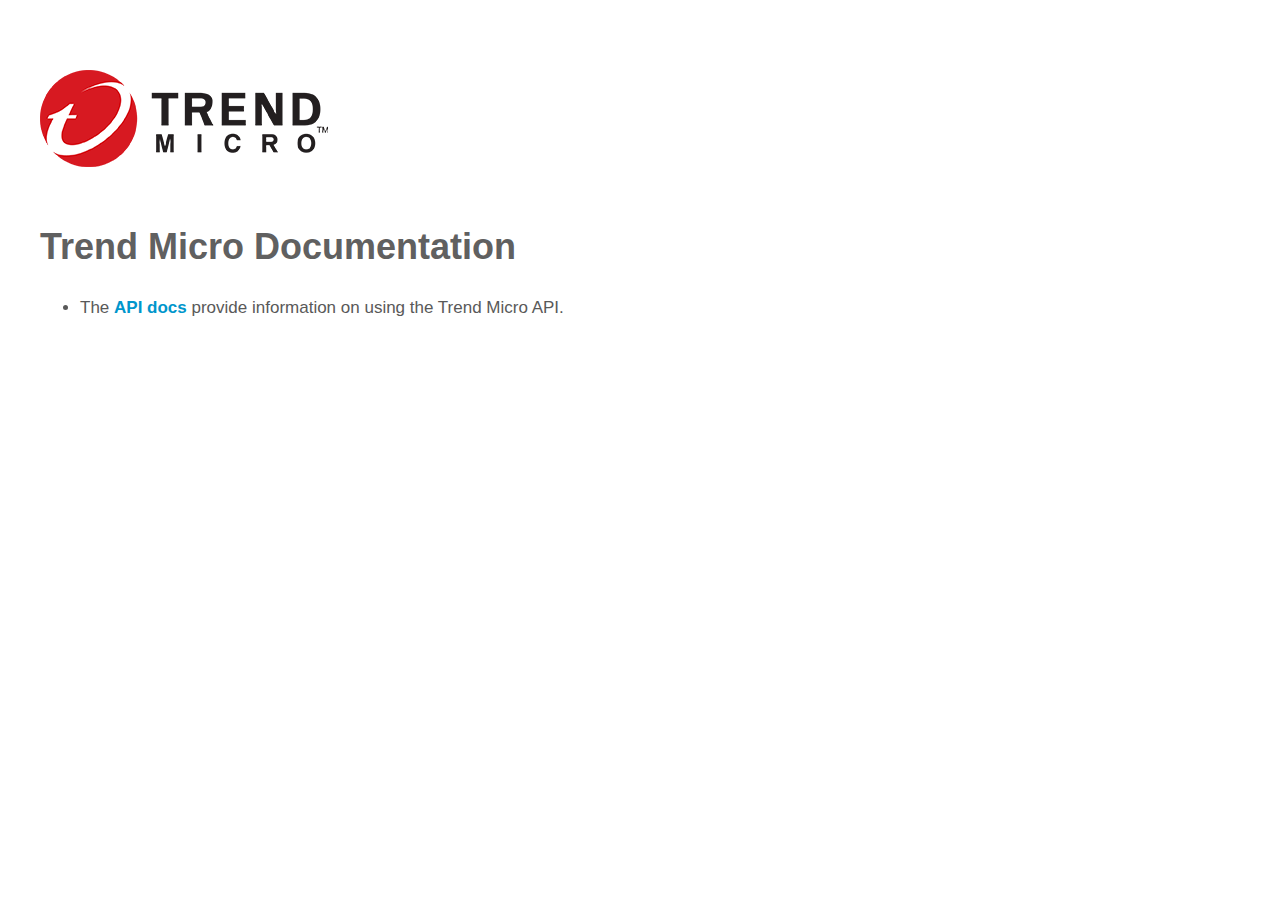
==== docs/index.html @ 496ba35d "Bug Fix 2" ====
<!DOCTYPE html>
<html>
  <head>
    <meta charset="utf-8">
    <title>Trend Micro Documentation</title>
    <link rel="stylesheet" href="style.css">
    <link rel="shortcut icon" href="../images/tm_logo.png" sizes="256x256" type="image/x-icon" />
    <link rel="icon" href="../images/favicon.ico" sizes="256x256" type="image/x-icon" />
  </head>
<body>
	<article class="main-container">
        	<section>
			<img src="../images/tm_logo.png" alt="Trend Micro logo">
			<h1>Trend Micro Documentation</h1>
    				<ul>
					<li>The <a href="API-docs.html">API docs</a> provide information on using the Trend Micro API. </li>
     				</ul>
      		</section>
	</article>
</body>
</html>
---- docs/style.css ----
/*! normalize.css v5.0.0 | MIT License | github.com/necolas/normalize.css */

/**
 * 1. Change the default font family in all browsers (opinionated).
 * 2. Correct the line height in all browsers.
 * 3. Prevent adjustments of font size after orientation changes in
 *    IE on Windows Phone and in iOS.
 */

/* Document
   ========================================================================== */

   html {
    font-family: sans-serif;
    /* 1 */
    line-height: 1.15;
    /* 2 */
    -ms-text-size-adjust: 100%;
    /* 3 */
    -webkit-text-size-adjust: 100%;
    /* 3 */
  }
  
  /* Sections
     ========================================================================== */
  
  /**
   * Remove the margin in all browsers (opinionated).
   */
  
  body {
    margin: 0;
  }
  
  /**
   * Add the correct display in IE 9-.
   */
  
  article,
  aside,
  footer,
  header,
  nav,
  section {
    display: block;
  }
  
  /**
   * Correct the font size and margin on `h1` elements within `section` and
   * `article` contexts in Chrome, Firefox, and Safari.
   */
  
  h1 {
    font-size: 2em;
    margin: 0.67em 0;
  }
  
  /* Grouping content
     ========================================================================== */
  
  /**
   * Add the correct display in IE 9-.
   * 1. Add the correct display in IE.
   */
  
  figcaption,
  figure,
  main {
    /* 1 */
    display: block;
  }
  
  /**
   * Add the correct margin in IE 8.
   */
  
  figure {
    margin: 1em 40px;
  }
  
  /**
   * 1. Add the correct box sizing in Firefox.
   * 2. Show the overflow in Edge and IE.
   */
  
  hr {
    box-sizing: content-box;
    /* 1 */
    height: 0;
    /* 1 */
    overflow: visible;
    /* 2 */
  }
  
  /**
   * 1. Correct the inheritance and scaling of font size in all browsers.
   * 2. Correct the odd `em` font sizing in all browsers.
   */
  
  pre {
    font-family: monospace, monospace;
    /* 1 */
    font-size: 1em;
    /* 2 */
  }
  
  /* Text-level semantics
     ========================================================================== */
  
  /**
   * 1. Remove the gray background on active links in IE 10.
   * 2. Remove gaps in links underline in iOS 8+ and Safari 8+.
   */
  
  a {
    background-color: transparent;
    /* 1 */
    -webkit-text-decoration-skip: objects;
    /* 2 */
  }
  
  /**
   * Remove the outline on focused links when they are also active or hovered
   * in all browsers (opinionated).
   */
  
  a:active,
  a:hover {
    outline-width: 0;
  }
  
  /**
   * 1. Remove the bottom border in Firefox 39-.
   * 2. Add the correct text decoration in Chrome, Edge, IE, Opera, and Safari.
   */
  
  abbr[title] {
    border-bottom: none;
    /* 1 */
    text-decoration: underline;
    /* 2 */
    text-decoration: underline dotted;
    /* 2 */
  }
  
  /**
   * Prevent the duplicate application of `bolder` by the next rule in Safari 6.
   */
  
  b,
  strong {
    font-weight: inherit;
  }
  
  /**
   * Add the correct font weight in Chrome, Edge, and Safari.
   */
  
  b,
  strong {
    font-weight: bolder;
  }
  
  /**
   * 1. Correct the inheritance and scaling of font size in all browsers.
   * 2. Correct the odd `em` font sizing in all browsers.
   */
  
  code,
  kbd,
  samp {
    font-family: monospace, monospace;
    /* 1 */
    font-size: 1em;
    /* 2 */
  }
  
  /**
   * Add the correct font style in Android 4.3-.
   */
  
  dfn {
    font-style: italic;
  }
  
  /**
   * Add the correct background and color in IE 9-.
   */
  
  mark {
    background-color: #ff0;
    color: #000;
  }
  
  /**
   * Add the correct font size in all browsers.
   */
  
  small {
    font-size: 80%;
  }
  
  /**
   * Prevent `sub` and `sup` elements from affecting the line height in
   * all browsers.
   */
  
  sub,
  sup {
    font-size: 75%;
    line-height: 0;
    position: relative;
    vertical-align: baseline;
  }
  
  sub {
    bottom: -0.25em;
  }
  
  sup {
    top: -0.5em;
  }
  
  /* Embedded content
     ========================================================================== */
  
  /**
   * Add the correct display in IE 9-.
   */
  
  audio,
  video {
    display: inline-block;
  }
  
  /**
   * Add the correct display in iOS 4-7.
   */
  
  audio:not([controls]) {
    display: none;
    height: 0;
  }
  
  /**
   * Remove the border on images inside links in IE 10-.
   */
  
  img {
    border-style: none;
  }
  
  /**
   * Hide the overflow in IE.
   */
  
  svg:not(:root) {
    overflow: hidden;
  }
  
  /* Forms
     ========================================================================== */
  
  /**
   * 1. Change the font styles in all browsers (opinionated).
   * 2. Remove the margin in Firefox and Safari.
   */
  
  button,
  input,
  optgroup,
  select,
  textarea {
    font-family: sans-serif;
    /* 1 */
    font-size: 100%;
    /* 1 */
    line-height: 1.15;
    /* 1 */
    margin: 0;
    /* 2 */
  }
  
  /**
   * Show the overflow in IE.
   * 1. Show the overflow in Edge.
   */
  
  button,
  input {
    /* 1 */
    overflow: visible;
  }
  
  /**
   * Remove the inheritance of text transform in Edge, Firefox, and IE.
   * 1. Remove the inheritance of text transform in Firefox.
   */
  
  button,
  select {
    /* 1 */
    text-transform: none;
  }
  
  /**
   * 1. Prevent a WebKit bug where (2) destroys native `audio` and `video`
   *    controls in Android 4.
   * 2. Correct the inability to style clickable types in iOS and Safari.
   */
  
  button,
  html [type="button"],
  [type="reset"],
  [type="submit"] {
    -webkit-appearance: button;
    /* 2 */
  }
  
  /**
   * Remove the inner border and padding in Firefox.
   */
  
  button::-moz-focus-inner,
  [type="button"]::-moz-focus-inner,
  [type="reset"]::-moz-focus-inner,
  [type="submit"]::-moz-focus-inner {
    border-style: none;
    padding: 0;
  }
  
  /**
   * Restore the focus styles unset by the previous rule.
   */
  
  button:-moz-focusring,
  [type="button"]:-moz-focusring,
  [type="reset"]:-moz-focusring,
  [type="submit"]:-moz-focusring {
    outline: 1px dotted ButtonText;
  }
  
  /**
   * Change the border, margin, and padding in all browsers (opinionated).
   */
  
  fieldset {
    border: 1px solid #c0c0c0;
    margin: 0 2px;
    padding: 0.35em 0.625em 0.75em;
  }
  
  /**
   * 1. Correct the text wrapping in Edge and IE.
   * 2. Correct the color inheritance from `fieldset` elements in IE.
   * 3. Remove the padding so developers are not caught out when they zero out
   *    `fieldset` elements in all browsers.
   */
  
  legend {
    box-sizing: border-box;
    /* 1 */
    color: inherit;
    /* 2 */
    display: table;
    /* 1 */
    max-width: 100%;
    /* 1 */
    padding: 0;
    /* 3 */
    white-space: normal;
    /* 1 */
  }
  
  /**
   * 1. Add the correct display in IE 9-.
   * 2. Add the correct vertical alignment in Chrome, Firefox, and Opera.
   */
  
  progress {
    display: inline-block;
    /* 1 */
    vertical-align: baseline;
    /* 2 */
  }
  
  /**
   * Remove the default vertical scrollbar in IE.
   */
  
  textarea {
    overflow: auto;
  }
  
  /**
   * 1. Add the correct box sizing in IE 10-.
   * 2. Remove the padding in IE 10-.
   */
  
  [type="checkbox"],
  [type="radio"] {
    box-sizing: border-box;
    /* 1 */
    padding: 0;
    /* 2 */
  }
  
  /**
   * Correct the cursor style of increment and decrement buttons in Chrome.
   */
  
  [type="number"]::-webkit-inner-spin-button,
  [type="number"]::-webkit-outer-spin-button {
    height: auto;
  }
  
  /**
   * 1. Correct the odd appearance in Chrome and Safari.
   * 2. Correct the outline style in Safari.
   */
  
  [type="search"] {
    -webkit-appearance: textfield;
    /* 1 */
    outline-offset: -2px;
    /* 2 */
  }
  
  /**
   * Remove the inner padding and cancel buttons in Chrome and Safari on macOS.
   */
  
  [type="search"]::-webkit-search-cancel-button,
  [type="search"]::-webkit-search-decoration {
    -webkit-appearance: none;
  }
  
  /**
   * 1. Correct the inability to style clickable types in iOS and Safari.
   * 2. Change font properties to `inherit` in Safari.
   */
  
  ::-webkit-file-upload-button {
    -webkit-appearance: button;
    /* 1 */
    font: inherit;
    /* 2 */
  }
  
  /* Interactive
     ========================================================================== */
  
  /*
   * Add the correct display in IE 9-.
   * 1. Add the correct display in Edge, IE, and Firefox.
   */
  
  details,
  menu {
    display: block;
  }
  
  /*
   * Add the correct display in all browsers.
   */
  
  summary {
    display: list-item;
  }
  
  /* Scripting
     ========================================================================== */
  
  /**
   * Add the correct display in IE 9-.
   */
  
  canvas {
    display: inline-block;
  }
  
  /**
   * Add the correct display in IE.
   */
  
  template {
    display: none;
  }
  
  /* Hidden
     ========================================================================== */
  
  /**
   * Add the correct display in IE 10-.
   */
  
  [hidden] {
    display: none;
  }
  
  *,
  *::before,
  *::after {
    -webkit-box-sizing: border-box;
    -moz-box-sizing: border-box;
    box-sizing: border-box;
  }
  
  .screen-reader-text,
  .hkb-screen-reader-text {
    clip: rect(1px, 1px, 1px, 1px);
    position: absolute !important;
    height: 1px;
    width: 1px;
    overflow: hidden;
  }
  
  .screen-reader-text:focus,
  .hkb-screen-reader-text:focus {
    background-color: #f1f1f1;
    border-radius: 3px;
    box-shadow: 0 0 2px 2px rgba(0, 0, 0, 0.6);
    clip: auto !important;
    color: #21759b;
    display: block;
    font-size: 14px;
    font-size: .875rem;
    font-weight: bold;
    height: auto;
    left: 5px;
    line-height: normal;
    padding: 15px 23px 14px;
    text-decoration: none;
    top: 5px;
    width: auto;
    z-index: 100000;
  }
  
  textarea,
  select,
  input[type='date'],
  input[type='datetime'],
  input[type='datetime-local'],
  input[type='email'],
  input[type='month'],
  input[type='number'],
  input[type='password'],
  input[type='search'],
  input[type='tel'],
  input[type='text'],
  input[type='time'],
  input[type='url'],
  input[type='week'] {
    -webkit-border-radius: 5px;
    -moz-border-radius: 5px;
    -ms-border-radius: 5px;
    border-radius: 5px;
    background: #fff;
    border: 1px solid rgba(204, 204, 204, 0.5);
    color: #595959;
    padding: 10px 12px;
    outline: 0;
    margin: 0;
    vertical-align: middle;
    width: 400px;
    max-width: 100%;
  }
  
  textarea:focus,
  select:focus,
  input[type='date']:focus,
  input[type='datetime']:focus,
  input[type='datetime-local']:focus,
  input[type='email']:focus,
  input[type='month']:focus,
  input[type='number']:focus,
  input[type='password']:focus,
  input[type='search']:focus,
  input[type='tel']:focus,
  input[type='text']:focus,
  input[type='time']:focus,
  input[type='url']:focus,
  input[type='week']:focus {
    outline-color: rgba(0, 0, 0, 0.1);
    outline-offset: -2px;
    outline-style: auto;
    outline-width: 5px;
  }
  
  textarea[disabled],
  select[disabled],
  input[type='date'][disabled],
  input[type='datetime'][disabled],
  input[type='datetime-local'][disabled],
  input[type='email'][disabled],
  input[type='month'][disabled],
  input[type='number'][disabled],
  input[type='password'][disabled],
  input[type='search'][disabled],
  input[type='tel'][disabled],
  input[type='text'][disabled],
  input[type='time'][disabled],
  input[type='url'][disabled],
  input[type='week'][disabled] {
    color: #eee;
  }
  
  input[disabled],
  select[disabled],
  select[disabled] option,
  select[disabled] optgroup,
  textarea[disabled] {
    -webkit-box-shadow: none;
    -moz-box-shadow: none;
    box-shadow: none;
    -moz-user-select: -moz-none;
    -webkit-user-select: none;
    -khtml-user-select: none;
    user-select: none;
    color: #b3b3b3;
    cursor: default;
  }
  
  input::-webkit-input-placeholder,
  textarea::-webkit-input-placeholder {
    color: #b3b3b3;
  }
  
  input:-moz-placeholder,
  textarea:-moz-placeholder {
    color: #b3b3b3;
  }
  
  textarea {
    min-height: 40px;
    max-height: 180px;
    overflow: auto;
    resize: vertical;
    width: 100%;
    max-width: 600px;
  }
  
  button,
  input[type='reset'],
  input[type='submit'],
  input[type='button'] {
    -moz-transition: all 0.3s ease-out;
    -o-transition: all 0.3s ease-out;
    -webkit-transition: all 0.3s ease-out;
    -ms-transition: all 0.3s ease-out;
    transition: all 0.3s ease-out;
    -webkit-border-radius: 99px;
    -moz-border-radius: 99px;
    -ms-border-radius: 99px;
    border-radius: 99px;
    background: #ccc;
    border: 0;
    padding: 12px 28px;
    font-size: 14px;
    font-weight: bold;
    color: #fff;
    text-shadow: none;
    cursor: pointer;
    display: inline-block;
    outline: 0;
    overflow: visible;
    margin: 0;
    text-decoration: none;
    vertical-align: middle;
    width: auto;
  }
  
  button:hover,
  input[type='reset']:hover,
  input[type='submit']:hover,
  input[type='button']:hover {
    text-decoration: none;
    background: #bfbfbf;
  }
  
  button[disabled],
  input[type='reset'][disabled],
  input[type='submit'][disabled],
  input[type='button'][disabled] {
    background: #E0E1E2;
    color: rgba(0, 0, 0, 0.6);
    cursor: not-allowed;
  }
  
  button[disabled]:hover,
  input[type='reset'][disabled]:hover,
  input[type='submit'][disabled]:hover,
  input[type='button'][disabled]:hover {
    background: #E0E1E2;
  }
  
  input[type='reset']::-moz-focus-inner,
  input[type='submit']::-moz-focus-inner,
  input[type='button']::-moz-focus-inner {
    border: 0;
    padding: 0;
  }
  
  textarea,
  select[size],
  select[multiple] {
    height: auto;
  }
  
  input[type='search']::-webkit-search-decoration {
    display: none;
  }
  
  html {
    -webkit-font-smoothing: antialiased;
    -webkit-text-size-adjust: 100%;
    -moz-osx-font-smoothing: grayscale;
    -ms-text-size-adjust: 100%;
  }
  
  body {
    background: none;
  }
  
  h1,
  h2,
  h3,
  h4,
  h5,
  h6 {
    font-weight: bold;
    line-height: 1.25em;
  }
  
  a {
    text-decoration: none;
  }
  
  
  /* TYPOGRAPHY ****************************************************************/
  body {
    font-family: Roboto, Helvetica, Arial, sans-serif;
    font-size: 17px;
    font-weight: 400;
    line-height: 1.55;
    color: #595959;
  }
  
  a {
    display: inline-block;
    position: relative;
    line-height: 1.65em;
    color: #0096cc;
    font-weight: 600;
    z-index: 1;
  }
  
  main a:before,
  section a:before,
  *p a:before,*
  article a:before,
  footer a:before {
    content: "";
    display: inline-block;
    position: absolute;
    right: -1px;
    bottom: 1px;
    width: calc(100% + 2px);
    height: 6px;
    background: rgba(0, 150, 204, 0.075);
    z-index: -1;
  }
  
  h1 a:before,
  h2 a:before,
  h3 a:before,
  h4 a:before,
  h5 a:before,
  h6 a:before,
  a[class*="button"]:before,
  a[class*="btn"]:before {
    display: none;
  }
  
  a:hover,
  a:focus {
    color: #DB3D44;
  }
  
  a:hover:before,
  a:focus:before {
    background: rgba(219, 61, 68, 0.125);
  }
  
  h1 a,
  h2 a,
  h3 a,
  h4 a,
  h5 a,
  h6 a {
    display: inline-block;
    line-height: 1.2em;
    font-weight: 700;
  }
  
  article h1:first-child,
  article h2:first-child {
    color: #DB3D44;
    font-size: 40px;
  }
  
  section {
    padding-top: 30px;
    margin: 40px 0;
    border-top: 1px solid #ececec;
  }
  
  /* section.item-depth-1 {
    padding-top: 60px;
    margin: 60px 0 40px;
    border-top: 2px solid #ddd;
  } */
  
  section:first-child {
    padding-top: 0;
    margin-top: 0;
    border-top: 0;
  }
  
  section h1,
  section h2,
  section h3,
  section h4,
  section h5,
  section h6 {
    color: #606060;
  }
  
  section h1,
  section h2 {
    padding-top: 25px;
  }
  
  section h1:first-child,
  section h2:first-child {
    padding-top: 0;
    margin-top: 0;
  }
  
  section h3,
  section h4,
  section h5,
  section h6 {
    padding-top: 2px;
  }
  
  section h1 + h2,
  section h2 + h3,
  section h3 + h4,
  section h4 + h5,
  section h5 + h6 {
    padding-top: 0;
  }
  
  h1 {
    font-size: 36px;
  }
  
  h2 {
    font-size: 34px;
    font-weight: 200;
  }
  
  h3 {
    font-size: 28px;
  }
  
  h4 {
    font-size: 22px;
    font-weight: 200;
  }
  
  h5 {
    font-size: 20px;
  }
  
  h6 {
    font-size: 18px;
    font-weight: 200;
  }
  
  .center {
    text-align: center;
  }
  
  /* MAIN **********************************************************************/
  .main-container {
    max-width: 1200px !important;
    padding-left: 40px;
    padding-right: 40px;
    margin-right: auto;
    margin-left: auto;
    box-sizing: content-box;
  }
  
  article {
    padding-top: 30px;
    margin: 40px 0;
  }
  
  /* FLARE CONTENT *************************************************************/
  .code,
  .filename,
  .note,
  .tip,
  .warning,
  .ui {
    color: #222;
    line-height: 1.5;
  }
  
  .filename,
  .ui {
    background: #f3f3f3;
  }
  
  .code,
  .filename {
    font-family: 'Roboto Mono', monospace;
    white-space: pre-wrap;
  }
  
  .code {
    display: block;
    padding: 18px 20px;
    margin: 10px 0 20px;
    font-size: 14px;
    background: #fafafa;
    border-radius: 3px;
    white-space: pre;
    overflow-x: auto;
  }
  
  .code br,
  .code hr {
    display: none;
  }
  
  .code p {
    margin: 0;
  }
  
  .hljs-built_in,
  .hljs-bullet,
  .hljs-code,
  .hljs-addition {
    color: #398f00;
    font-weight: 700;
  }
  
  .note,
  .tip,
  .warning {
    position: relative;
    padding: 20px 25px;
    margin: 0 0 22px;
    font-size: 90%;
    border-radius: 5px;
  }
  
  .note {
    padding-left: 50px;
    background-color: #f3f8fb;
    background-image: url(../knowall/img/info-circle.svg);
    background-repeat: no-repeat;
    background-size: 18px;
    background-position: 20px 22px;
  }
  
  .warning {
    padding-left: 50px;
    background-color: #fff3b1;
    background-image: url(../knowall/img/exclamation-circle.svg);
    background-repeat: no-repeat;
    background-size: 18px;
    background-position: 20px 22px;
  }
  
  .tip {
    padding-left: 50px;
    color: #344318;
    background-color: rgba(158, 209, 102, 0.2);
    background-image: url(../knowall/img/check-circle.svg);
    background-repeat: no-repeat;
    background-size: 18px;
    background-position: 20px 22px;
  }
  
  .note:before,
  .warning:before,
  .tip:before {
    display: inline-block;
    padding-right: 6px;
    font-weight: 700;
    text-transform: uppercase;
  }
  
  .ui {
    display: inline-block;
    font-weight: 700;
    cursor: alias;
  }
  
  .ui:hover,
  .ui:focus {
    color: #fff;
    background: #DB3D44;
  }
  
  .filename {
    display: inline-block;
    padding: 0 6px;
  }
  
  .hts-messages {
    border-radius: 3px;
  }
  
  
  
  /* RESPONSIVE STYLES *********************************************************/
  @media screen and (max-width: 1200px) {
    .main-container {
      padding: 0 20px;
      margin: 30px 0 20px;
    }
  }
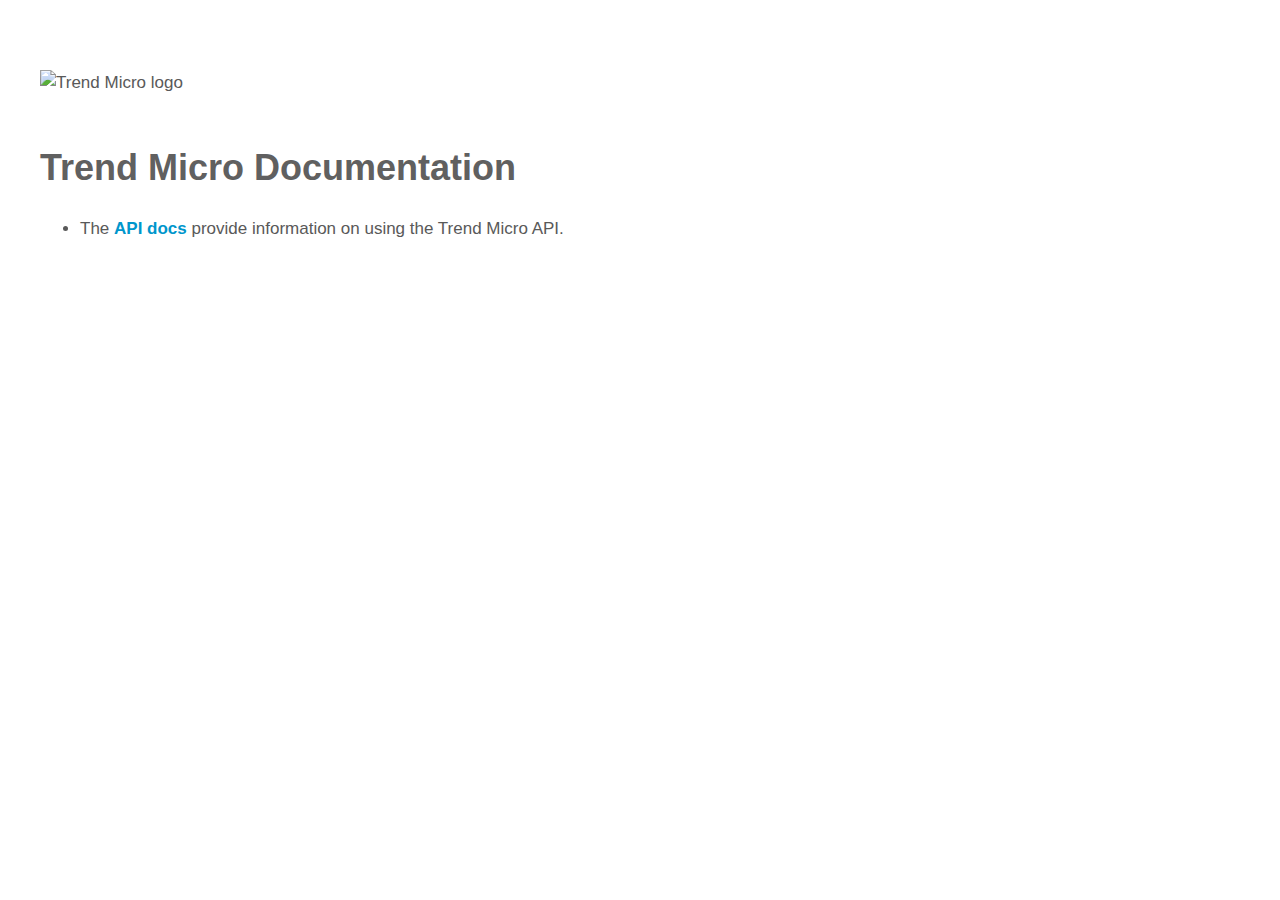
==== commit 5cd902f3: "Update index.html" ====
--- a/docs/index.html
+++ b/docs/index.html
@@ -5,12 +5,12 @@
     <title>Trend Micro Documentation</title>
     <link rel="stylesheet" href="style.css">
     <link rel="shortcut icon" href="../images/tm_logo.png" sizes="256x256" type="image/x-icon" />
-    <link rel="icon" href="../images/favicon.ico" sizes="256x256" type="image/x-icon" />
+    <link rel="icon" href="./images/favicon.ico" sizes="256x256" type="image/x-icon" />
   </head>
 <body>
 	<article class="main-container">
         	<section>
-			<img src="../images/tm_logo.png" alt="Trend Micro logo">
+			<img src="./images/tm_logo.png" alt="Trend Micro logo">
 			<h1>Trend Micro Documentation</h1>
     				<ul>
 					<li>The <a href="API-docs.html">API docs</a> provide information on using the Trend Micro API. </li>
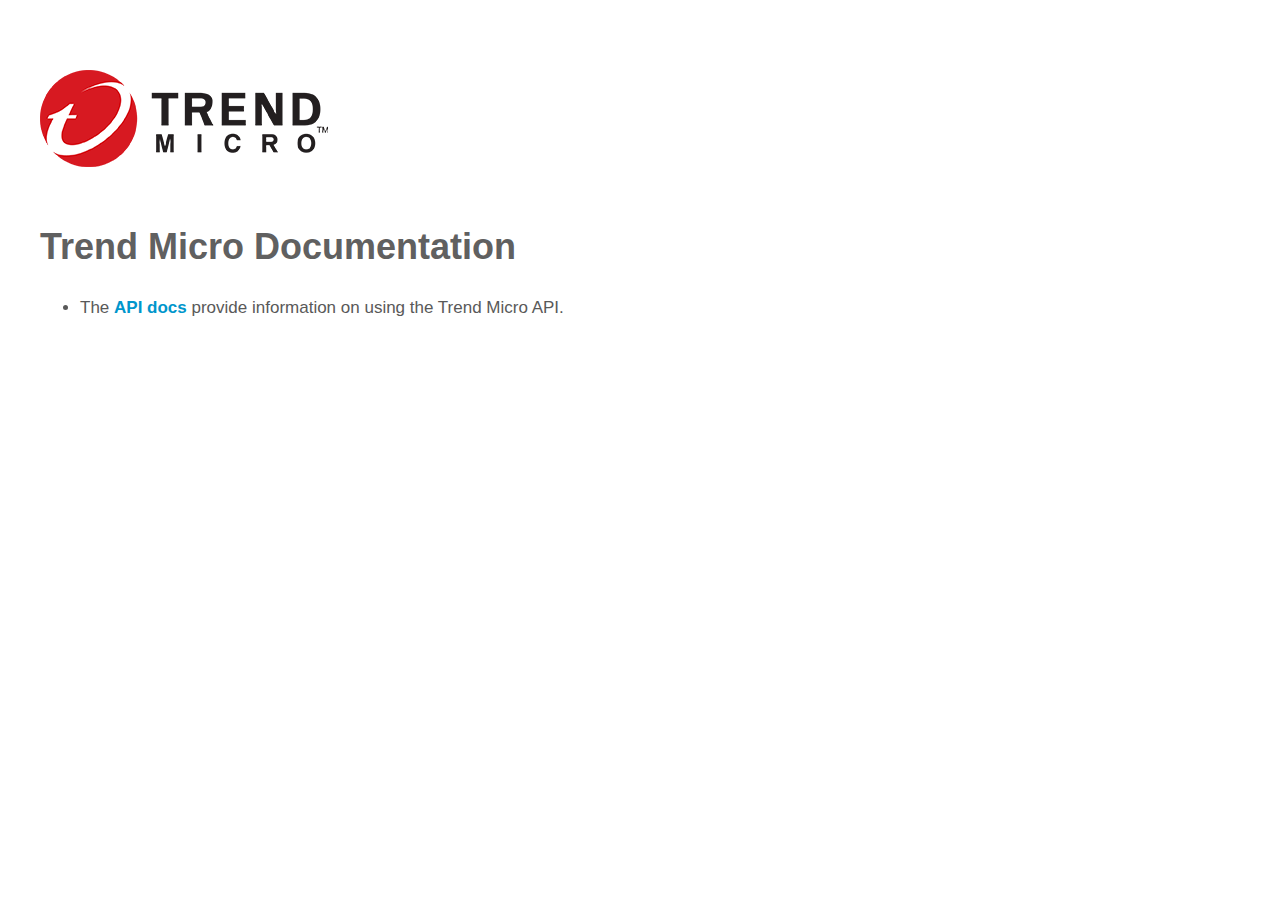
==== commit f109b8b7: "Update index.html" ====
--- a/docs/index.html
+++ b/docs/index.html
@@ -4,13 +4,13 @@
     <meta charset="utf-8">
     <title>Trend Micro Documentation</title>
     <link rel="stylesheet" href="style.css">
-    <link rel="shortcut icon" href="../images/tm_logo.png" sizes="256x256" type="image/x-icon" />
-    <link rel="icon" href="./images/favicon.ico" sizes="256x256" type="image/x-icon" />
+    <link rel="shortcut icon" href="/images/tm_logo.png" sizes="256x256" type="image/x-icon" />
+    <link rel="icon" href="/images/favicon.ico" sizes="256x256" type="image/x-icon" />
   </head>
 <body>
 	<article class="main-container">
         	<section>
-			<img src="./images/tm_logo.png" alt="Trend Micro logo">
+			<img src="/images/tm_logo.png" alt="Trend Micro logo">
 			<h1>Trend Micro Documentation</h1>
     				<ul>
 					<li>The <a href="API-docs.html">API docs</a> provide information on using the Trend Micro API. </li>
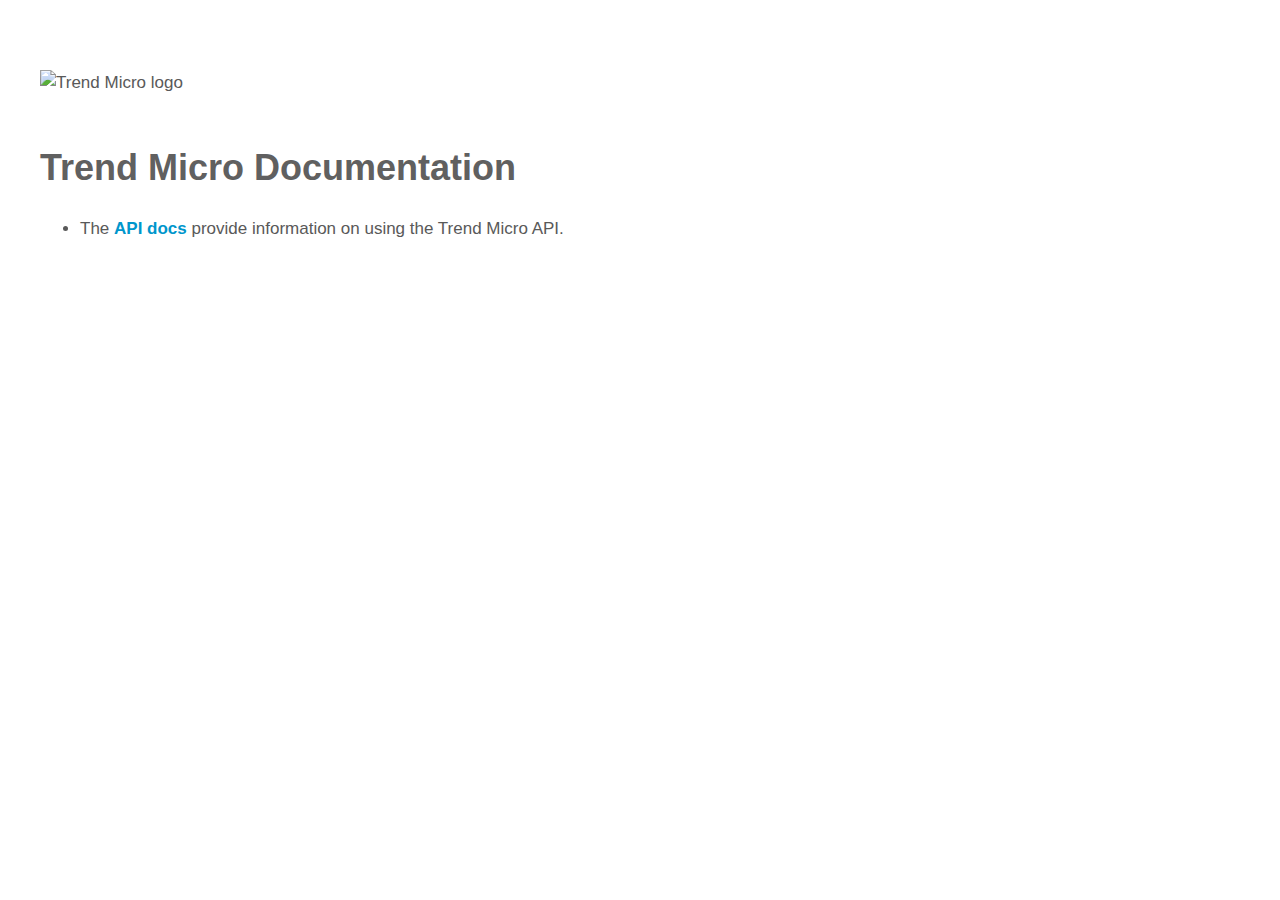
==== commit b1b36c7e: "Update index.html" ====
--- a/docs/index.html
+++ b/docs/index.html
@@ -4,13 +4,13 @@
     <meta charset="utf-8">
     <title>Trend Micro Documentation</title>
     <link rel="stylesheet" href="style.css">
-    <link rel="shortcut icon" href="/images/tm_logo.png" sizes="256x256" type="image/x-icon" />
-    <link rel="icon" href="/images/favicon.ico" sizes="256x256" type="image/x-icon" />
+    <link rel="shortcut icon" href="images/tm_logo.png" sizes="256x256" type="image/x-icon" />
+    <link rel="icon" href="images/favicon.ico" sizes="256x256" type="image/x-icon" />
   </head>
 <body>
 	<article class="main-container">
         	<section>
-			<img src="/images/tm_logo.png" alt="Trend Micro logo">
+			<img src="images/tm_logo.png" alt="Trend Micro logo">
 			<h1>Trend Micro Documentation</h1>
     				<ul>
 					<li>The <a href="API-docs.html">API docs</a> provide information on using the Trend Micro API. </li>
@@ -18,4 +18,4 @@
       		</section>
 	</article>
 </body>
-</html>+</html>
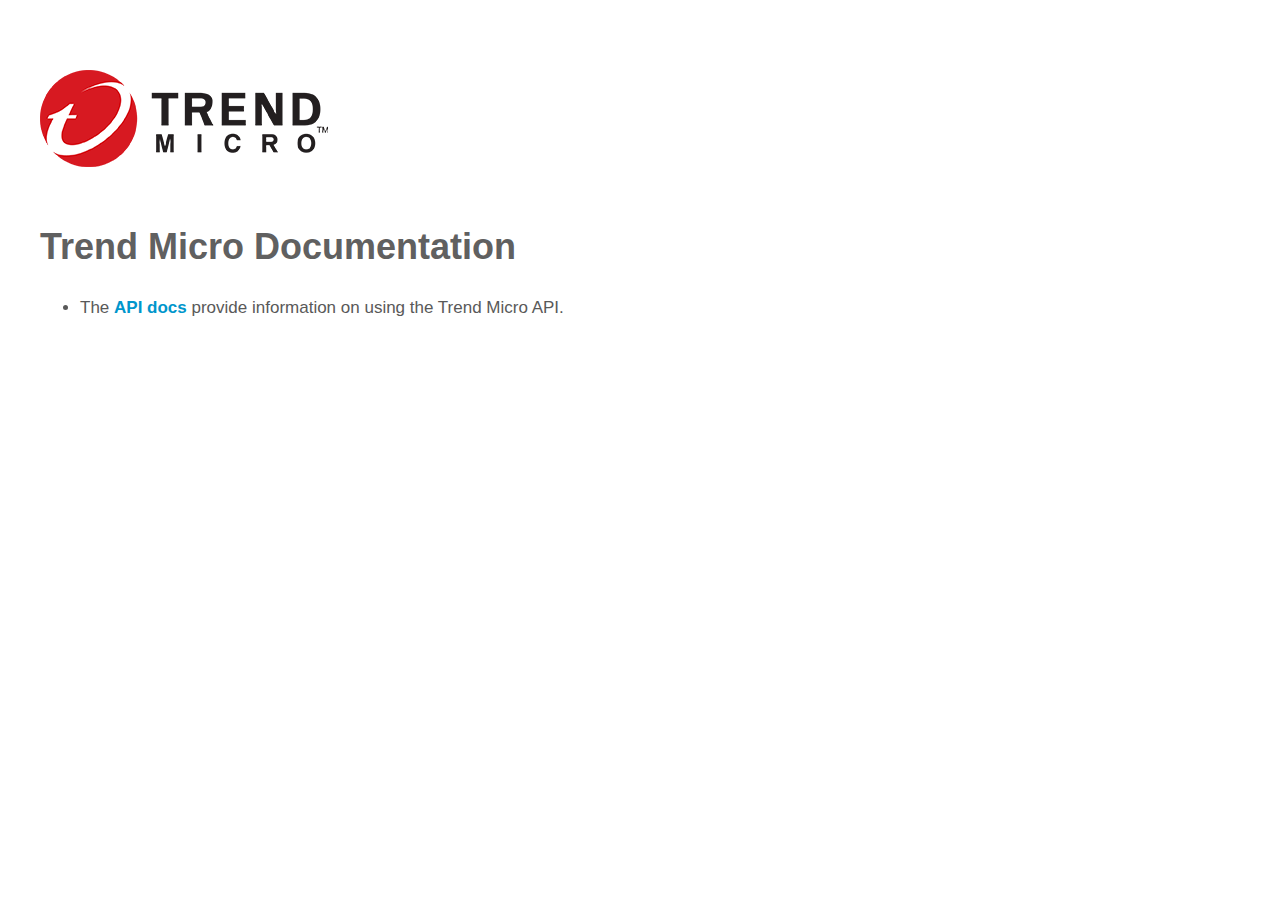
==== commit c2a355fe: "Update index.html" ====
--- a/docs/index.html
+++ b/docs/index.html
@@ -4,13 +4,13 @@
     <meta charset="utf-8">
     <title>Trend Micro Documentation</title>
     <link rel="stylesheet" href="style.css">
-    <link rel="shortcut icon" href="images/tm_logo.png" sizes="256x256" type="image/x-icon" />
-    <link rel="icon" href="images/favicon.ico" sizes="256x256" type="image/x-icon" />
+    <link rel="shortcut icon" href="tm_logo.png" sizes="256x256" type="image/x-icon" />
+    <link rel="icon" href="favicon.ico" sizes="256x256" type="image/x-icon" />
   </head>
 <body>
 	<article class="main-container">
         	<section>
-			<img src="images/tm_logo.png" alt="Trend Micro logo">
+			<img src="tm_logo.png" alt="Trend Micro logo">
 			<h1>Trend Micro Documentation</h1>
     				<ul>
 					<li>The <a href="API-docs.html">API docs</a> provide information on using the Trend Micro API. </li>
